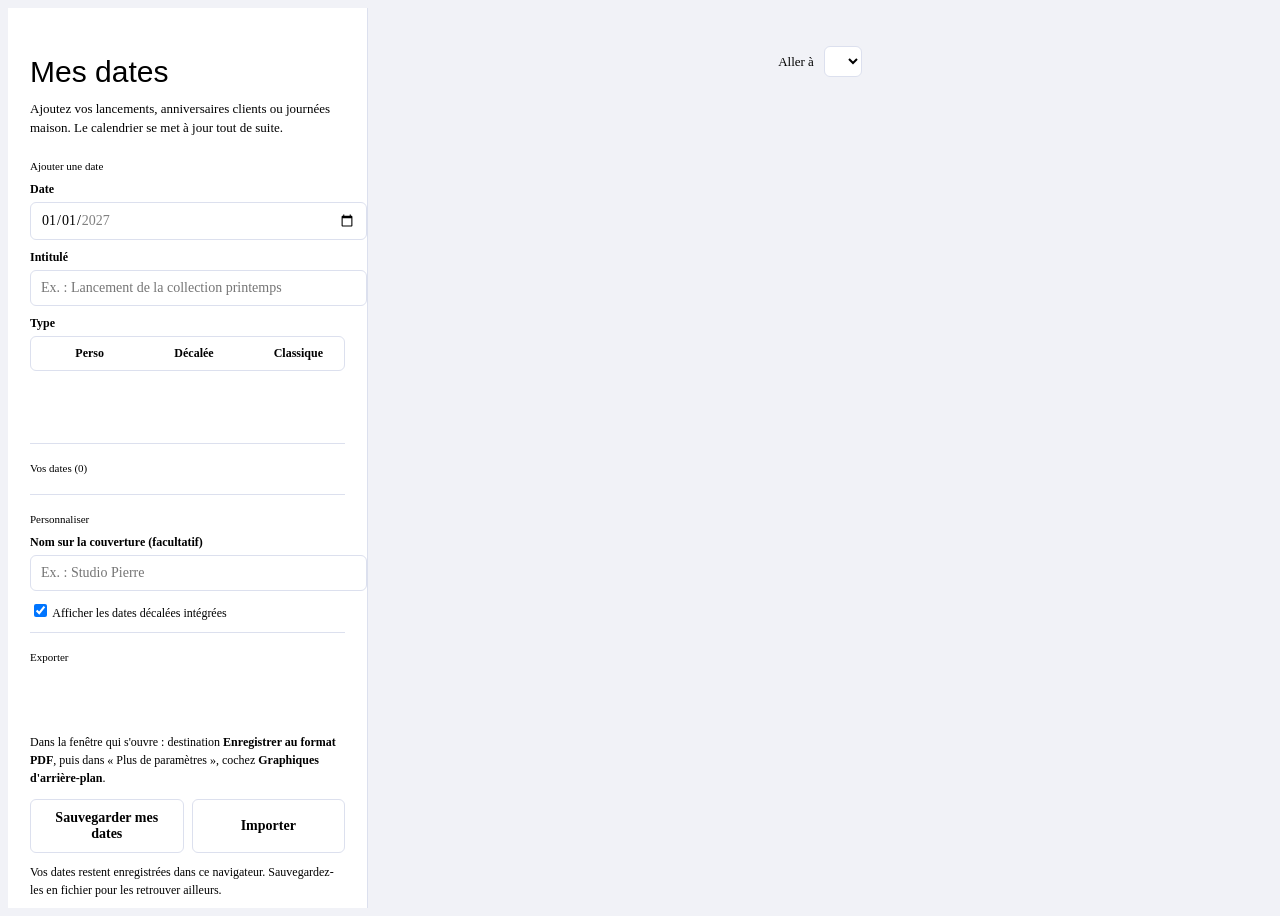
==== src/app_template.html @ 5670cacb "Générateur de calendrier social media 2027 Co-Authored-By: Claude Opus 5.5 <noreply@anthropic.com>" ====
<!doctype html>
<html lang="fr">
<head>
<meta charset="utf-8">
<meta name="viewport" content="width=device-width, initial-scale=1">
<title>Générateur · Calendrier social media 2027</title>
<style>
/*CSS*/
/* ================= interface (écran uniquement) ================= */
:root { --ui:#F1F2F7; --line:#DCE0EE; }
body { background: var(--ui); }
.app { display: grid; grid-template-columns: 360px 1fr; height: 100vh; }
.ui { background: #fff; border-right: 1px solid var(--line); overflow-y: auto; padding: 24px 22px 40px; font-size: 14px; }
.ui h2 { font-family: 'Bagel Fat One', sans-serif; font-weight: 400; font-size: 30px; line-height: 1; margin-bottom: 6px; }
.ui .intro { color: var(--soft); font-size: 13px; line-height: 1.45; margin-bottom: 22px; }
.ui section { border-top: 1px solid var(--line); padding: 18px 0 6px; }
.ui .lbl { font-size: 11px; margin-bottom: 10px; }
.ui label { display: block; font-size: 12px; font-weight: 600; margin: 10px 0 5px; }
.ui input[type=date], .ui input[type=text] { width: 100%; font: inherit; color: var(--blue); padding: 9px 10px; border: 1.5px solid var(--line); border-radius: 6px; background: #fff; }
.ui input:focus-visible, .ui button:focus-visible, .ui select:focus-visible { outline: 2px solid var(--pink); outline-offset: 2px; }
.seg { display: flex; border: 1.5px solid var(--line); border-radius: 6px; overflow: hidden; }
.seg label { flex: 1; margin: 0; text-align: center; font-weight: 600; font-size: 12px; cursor: pointer; }
.seg input { position: absolute; opacity: 0; pointer-events: none; }
.seg span { display: flex; align-items: center; justify-content: center; gap: 6px; padding: 9px 4px; }
.seg input:checked + span { background: var(--pinkt); }
.seg input:focus-visible + span { outline: 2px solid var(--pink); outline-offset: -2px; }
.mk { display: inline-block; width: 7px; height: 7px; }
.mk.fun { border-radius: 50%; background: var(--pink); }
.mk.perso { background: var(--blue); transform: rotate(45deg); }
.mk.none { border: 1.5px solid var(--soft); border-radius: 50%; }
.btn { font: inherit; font-weight: 700; font-size: 14px; border: 0; border-radius: 6px; padding: 10px 14px; cursor: pointer; }
.btn.main { background: var(--pink); color: #fff; width: 100%; margin-top: 14px; }
.btn.main:hover { background: #F0309F; }
.btn.sec { background: #fff; color: var(--blue); border: 1.5px solid var(--line); }
.btn.sec:hover { border-color: var(--blue); }
.row { display: flex; gap: 8px; margin-top: 8px; }
.row .btn { flex: 1; }
.err { color: #C4127A; font-size: 12px; min-height: 16px; margin-top: 6px; }
.mine { list-style: none; margin-top: 4px; }
.mine li { display: grid; grid-template-columns: 44px 12px 1fr 26px; align-items: center; gap: 6px; padding: 7px 0; border-bottom: 1px solid #EEF0F6; font-size: 13px; }
.mine .d { font-family: 'Martian Mono', monospace; font-size: 11px; font-weight: 700; }
.mine button { border: 0; background: none; color: var(--soft); font-size: 18px; line-height: 1; cursor: pointer; border-radius: 4px; }
.mine button:hover { color: var(--pink); }
.empty { color: var(--soft); font-size: 13px; padding: 6px 0; }
.check { display: flex; gap: 8px; align-items: center; font-weight: 500 !important; }
.help { color: var(--soft); font-size: 12px; line-height: 1.5; margin-top: 10px; }
.help b { color: var(--blue); }
.preview { overflow-y: auto; padding: 28px; display: flex; flex-direction: column; align-items: center; gap: 22px; }
.preview .page { zoom: var(--z, .62); box-shadow: 0 2px 14px rgba(50,85,164,.14); flex: none; }
.bar { position: sticky; top: -28px; z-index: 5; align-self: stretch; display: flex; gap: 10px; justify-content: center; align-items: center;
  background: var(--ui); padding: 10px 0; font-size: 13px; }
.bar select { font: inherit; color: var(--blue); padding: 6px 8px; border: 1.5px solid var(--line); border-radius: 6px; background: #fff; }
.toast { position: fixed; bottom: 18px; left: 50%; transform: translateX(-50%); background: var(--blue); color: #fff; padding: 9px 16px; border-radius: 6px; font-size: 13px; opacity: 0; transition: opacity .2s; pointer-events: none; }
.toast.on { opacity: 1; }
@media (max-width: 900px) { .app { grid-template-columns: 1fr; height: auto; } .preview { --z: .3; } }
@media print {
  body { background: #fff; }
  .ui, .bar, .toast { display: none !important; }
  .app { display: block; height: auto; }
  .preview { display: block; padding: 0; overflow: visible; }
  .preview .page { zoom: 1; box-shadow: none; }
}
</style>
</head>
<body>
<div class="app">
  <aside class="ui">
    <h2>Mes dates</h2>
    <p class="intro">Ajoutez vos lancements, anniversaires clients ou journées maison. Le calendrier se met à jour tout de suite.</p>

    <form id="f" novalidate>
      <div class="lbl">Ajouter une date</div>
      <label for="fd">Date</label>
      <input id="fd" type="date" min="2027-01-01" max="2027-12-31" value="2027-01-01" required>
      <label for="ft">Intitulé</label>
      <input id="ft" type="text" maxlength="90" placeholder="Ex. : Lancement de la collection printemps" required>
      <label>Type</label>
      <div class="seg" role="radiogroup">
        <label><input type="radio" name="k" value="perso" checked><span><i class="mk perso"></i>Perso</span></label>
        <label><input type="radio" name="k" value="fun"><span><i class="mk fun"></i>Décalée</span></label>
        <label><input type="radio" name="k" value="none"><span><i class="mk none"></i>Classique</span></label>
      </div>
      <button class="btn main" type="submit">Ajouter au calendrier</button>
      <div class="err" id="err" role="alert"></div>
    </form>

    <section>
      <div class="lbl">Vos dates (<span id="cnt">0</span>)</div>
      <ul class="mine" id="mine"></ul>
    </section>

    <section>
      <div class="lbl">Personnaliser</div>
      <label for="fn">Nom sur la couverture (facultatif)</label>
      <input id="fn" type="text" maxlength="40" placeholder="Ex. : Studio Pierre">
      <label class="check"><input id="fun" type="checkbox" checked> Afficher les dates décalées intégrées</label>
    </section>

    <section>
      <div class="lbl">Exporter</div>
      <button class="btn main" id="print" type="button">Télécharger le PDF</button>
      <p class="help">Dans la fenêtre qui s'ouvre : destination <b>Enregistrer au format PDF</b>, puis dans « Plus de paramètres », cochez <b>Graphiques d'arrière-plan</b>.</p>
      <div class="row">
        <button class="btn sec" id="exp" type="button">Sauvegarder mes dates</button>
        <button class="btn sec" id="imp" type="button">Importer</button>
      </div>
      <input id="file" type="file" accept="application/json,.json" hidden>
      <p class="help">Vos dates restent enregistrées dans ce navigateur. Sauvegardez-les en fichier pour les retrouver ailleurs.</p>
    </section>
  </aside>

  <main class="preview" id="preview">
    <div class="bar">
      <label for="go">Aller à</label>
      <select id="go"></select>
    </div>
    <div id="pages" style="display:contents"></div>
  </main>
</div>
<div class="toast" id="toast"></div>

<script>
const DATA = /*DATA*/;
const { YEAR, events, tips, perles, recap } = DATA;
const MONTHS = ["Janvier","Février","Mars","Avril","Mai","Juin","Juillet","Août","Septembre","Octobre","Novembre","Décembre"];
const WD = ["lun","mar","mer","jeu","ven","sam","dim"];
const KEY = "calendrier-social-media-2027";

// ---------- état ----------
function load() {
  try {
    const s = JSON.parse(localStorage.getItem(KEY));
    if (s && Array.isArray(s.items)) return { items: s.items.filter(validItem), name: String(s.name || ""), showFun: s.showFun !== false };
  } catch (e) {}
  return { items: [], name: "", showFun: true };
}
function save() { try { localStorage.setItem(KEY, JSON.stringify(state)); } catch (e) {} }
function validItem(it) {
  return it && typeof it.t === "string" && it.t.trim() && ["perso","fun","none"].includes(it.k)
    && /^2027-\d\d-\d\d$/.test(it.d) && !isNaN(new Date(it.d + "T12:00"));
}
const state = load();

// ---------- typographie ----------
const esc = s => s.replace(/[&<>"]/g, c => ({ "&":"&amp;", "<":"&lt;", ">":"&gt;", '"':"&quot;" }[c]));
function fr(t) {
  t = t.replace(/'/g, "’");
  for (const [a, b] of [[" ?"," ?"],[" !"," !"],[" :"," :"],[" ;"," ;"],["« ","« "],[" »"," »"]]) t = t.split(a).join(b);
  return t;
}
function fmt(t, user) {
  t = fr(esc(t));
  if (user) return t;
  return t.replace(/\(([^)]*)\)/g, "<i>($1)</i>").replace(/\*/g, '<sup class="ast">*</sup>');
}
const ov = (text, cls = "") => `<span class="ov ${cls}"><span class="b">${text}</span><span class="p" aria-hidden="true">${text}</span></span>`;
const pad = n => String(n).padStart(2, "0");

// ---------- données ----------
function dayEvents(m, d) {
  const out = [];
  for (const t of events[`${m}-${d}`] || []) {
    const fun = t.startsWith("~");
    if (fun && !state.showFun) continue;
    out.push({ html: fmt(fun ? t.slice(1) : t), k: fun ? "fun" : "" });
  }
  for (const it of state.items) {
    const [, mm, dd] = it.d.split("-").map(Number);
    if (mm === m && dd === d) out.push({ html: fmt(it.t, true), k: it.k === "none" ? "" : it.k });
  }
  return out;
}
const isFerie = (m, d) => (events[`${m}-${d}`] || []).some(t => t.includes("(férié)"));
function isoWeek(date) {
  const d = new Date(Date.UTC(date.getFullYear(), date.getMonth(), date.getDate()));
  const day = d.getUTCDay() || 7;
  d.setUTCDate(d.getUTCDate() + 4 - day);
  const y0 = new Date(Date.UTC(d.getUTCFullYear(), 0, 1));
  return Math.ceil(((d - y0) / 86400000 + 1) / 7);
}
const wday = date => (date.getDay() + 6) % 7;

// ---------- pages ----------
function dayRow(date) {
  const m = date.getMonth() + 1, d = date.getDate(), w = wday(date);
  const evs = dayEvents(m, d).map(e => `<p class="${e.k}">${e.html}</p>`).join("");
  return `<div class="day${w >= 5 ? " we" : ""}"><div class="dn"><span class="num${isFerie(m, d) ? " fer" : ""}">${pad(d)}</span>` +
         `<span class="wd">${WD[w]}</span></div><div class="evs">${evs}</div></div>`;
}
function monthPage(m) {
  const n = new Date(YEAR, m, 0).getDate();
  const days = Array.from({ length: n }, (_, i) => new Date(YEAR, m - 1, i + 1));
  const per = Math.ceil(n / 3);
  const cols = [days.slice(0, per), days.slice(per, 2 * per), days.slice(2 * per)].map(c =>
    `<div class="col">${c.map((d, i) => (wday(d) === 0 || i === 0 ? `<div class="wk">sem. ${pad(isoWeek(d))}</div>` : "") + dayRow(d)).join("")}</div>`).join("");
  const ouvres = days.filter(d => wday(d) < 5 && !isFerie(m, d.getDate())).length;
  let nFun = 0, hasAst = false, hasPerso = false;
  for (const d of days) for (const e of dayEvents(m, d.getDate())) {
    if (e.k === "fun") nFun++;
    if (e.k === "perso") hasPerso = true;
    if (e.html.includes('class="ast"')) hasAst = true;
  }
  const [[pm, pd], pname, pidea] = perles[m - 1];
  const [tb, tr] = tips[m - 1];
  const name = MONTHS[m - 1];
  const fs = Math.min(40, 178 / (name.length * 0.74));
  return `<section class="page month" id="p${m}">
  <div class="vt" style="font-size:${fs.toFixed(1)}mm">${ov(name)}</div>
  <div class="info">
    <div class="meta">${YEAR}<br>${n} jours · ${ouvres} ouvrés<br>${nFun} date${nFun > 1 ? "s" : ""} décalée${nFun > 1 ? "s" : ""}</div>
    <div class="blk"><div class="lbl">Le conseil</div><p class="tip"><b>${fr(esc(tb))}</b>${fr(esc(tr))}</p></div>
    <div class="perle"><div class="lbl">Idée de post</div><div class="pdate">${ov(`${pad(pd)}.${pad(pm)}`)}</div>
      <div class="pname">${fr(esc(pname))}</div><p>${fr(esc(pidea))}</p></div>
    <div class="legend">
      ${hasPerso ? '<span><i class="dia"></i> vos dates</span>' : ""}
      <span><i class="dot"></i> date décalée</span>
      <span><i class="fr">01</i> férié</span>
      ${hasAst ? '<span><sup class="ast">*</sup> date à confirmer</span>' : ""}
    </div>
  </div>
  <div class="cols">${cols}</div>
</section>`;
}
function cover() {
  let tot = 0, fun = 0;
  for (let m = 1; m <= 12; m++) for (let d = 1; d <= new Date(YEAR, m, 0).getDate(); d++)
    for (const e of dayEvents(m, d)) { tot++; if (e.k === "fun") fun++; }
  const who = state.name.trim() ? ` · ${fr(esc(state.name.trim()))}` : "";
  const funTxt = fun ? `, et ${fun} dates franchement décalées pour les jours où l’inspiration fait grève.` : ".";
  return `<section class="page cover" id="p0">
  <div class="cyear">${ov("20", "l1")}${ov("27", "l2")}</div>
  <div class="cright">
    <div class="lbl">Calendrier social media${who}</div>
    <h1>${tot} dates pour publier en ${YEAR}.</h1>
    <p>Des journées officielles, des événements à ne pas rater${funTxt}</p>
    <ul><li>12 mois, jour par jour</li><li>Un conseil et une idée de post par mois</li><li>Fériés, vacances scolaires, grands rendez-vous</li></ul>
  </div>
</section>`;
}
function back() {
  const who = state.name.trim() ? `${fr(esc(state.name.trim()))} · ` : "";
  return `<section class="page back" id="p14"><div class="bmsg">${ov("À l’année<br>prochaine.")}</div>
  <div class="bfoot">${who}Calendrier social media ${YEAR} · rendez-vous en 2028</div></section>`;
}

// Réduit le texte d'un mois si une colonne déborde
function fit(page) {
  let k = 1;
  page.style.setProperty("--k", k);
  const cols = [...page.querySelectorAll(".col")];
  const over = () => cols.some(c => c.scrollHeight > c.clientHeight + 1);
  while (over() && k > 0.62) { k -= 0.04; page.style.setProperty("--k", k.toFixed(2)); }
}

const $ = id => document.getElementById(id);
function render() {
  const html = [cover()];
  for (let m = 1; m <= 12; m++) html.push(monthPage(m));
  html.push(recap.replace('class="page recap"', 'class="page recap" id="p13"'), back());
  const y = $("preview").scrollTop;
  $("pages").innerHTML = html.join("");
  document.querySelectorAll(".page.month").forEach(fit);
  $("preview").scrollTop = y;
  renderList();
}
function renderList() {
  const items = [...state.items].sort((a, b) => a.d.localeCompare(b.d));
  $("cnt").textContent = items.length;
  $("mine").innerHTML = items.length ? items.map(it => {
    const [, mm, dd] = it.d.split("-");
    return `<li><span class="d">${dd}.${mm}</span><i class="mk ${it.k}"></i><span>${esc(it.t)}</span>` +
           `<button type="button" data-id="${it.id}" aria-label="Supprimer ${esc(it.t)}">×</button></li>`;
  }).join("") : '<li class="empty">Aucune date pour l’instant.</li>';
}
function toast(msg) { const t = $("toast"); t.textContent = msg; t.classList.add("on"); clearTimeout(toast.h); toast.h = setTimeout(() => t.classList.remove("on"), 2200); }

// ---------- interactions ----------
$("f").addEventListener("submit", e => {
  e.preventDefault();
  const d = $("fd").value, t = $("ft").value.trim(), k = document.querySelector("input[name=k]:checked").value;
  if (!/^2027-/.test(d)) { $("err").textContent = "Choisissez une date en 2027."; return; }
  if (!t) { $("err").textContent = "Ajoutez un intitulé."; $("ft").focus(); return; }
  $("err").textContent = "";
  state.items.push({ id: Date.now().toString(36) + Math.random().toString(36).slice(2, 6), d, t, k });
  save(); render();
  $("ft").value = ""; $("ft").focus();
  const m = Number(d.split("-")[1]);
  $("p" + m).scrollIntoView({ behavior: "smooth", block: "start" });
  toast(`Date ajoutée au ${d.split("-")[2]}.${d.split("-")[1]}`);
});
$("mine").addEventListener("click", e => {
  const b = e.target.closest("button[data-id]"); if (!b) return;
  state.items = state.items.filter(it => it.id !== b.dataset.id);
  save(); render(); toast("Date supprimée");
});
$("fn").value = state.name;
$("fn").addEventListener("input", e => { state.name = e.target.value; save(); render(); });
$("fun").checked = state.showFun;
$("fun").addEventListener("change", e => { state.showFun = e.target.checked; save(); render(); });
$("print").addEventListener("click", () => window.print());
$("exp").addEventListener("click", () => {
  const blob = new Blob([JSON.stringify({ version: 1, ...state }, null, 2)], { type: "application/json" });
  const a = document.createElement("a");
  a.href = URL.createObjectURL(blob); a.download = "mes-dates-2027.json"; a.click();
  setTimeout(() => URL.revokeObjectURL(a.href), 1000);
});
$("imp").addEventListener("click", () => $("file").click());
$("file").addEventListener("change", async e => {
  const f = e.target.files[0]; if (!f) return;
  try {
    const s = JSON.parse(await f.text());
    const items = (s.items || []).filter(validItem).map(it => ({ ...it, id: it.id || Math.random().toString(36).slice(2) }));
    const known = new Set(state.items.map(it => it.d + "|" + it.t));
    const added = items.filter(it => !known.has(it.d + "|" + it.t));
    state.items.push(...added);
    if (s.name && !state.name) { state.name = String(s.name); $("fn").value = state.name; }
    save(); render(); toast(`${added.length} date${added.length > 1 ? "s" : ""} importée${added.length > 1 ? "s" : ""}`);
  } catch (err) { toast("Fichier illisible : choisissez un export .json de ce générateur"); }
  e.target.value = "";
});
$("go").innerHTML = ["Couverture", ...MONTHS, "L’essentiel", "Dos"].map((l, i) => `<option value="p${i}">${l}</option>`).join("");
$("go").addEventListener("change", e => $(e.target.value).scrollIntoView({ behavior: "smooth", block: "start" }));

document.fonts.ready.then(render);
render();
</script>
</body>
</html>
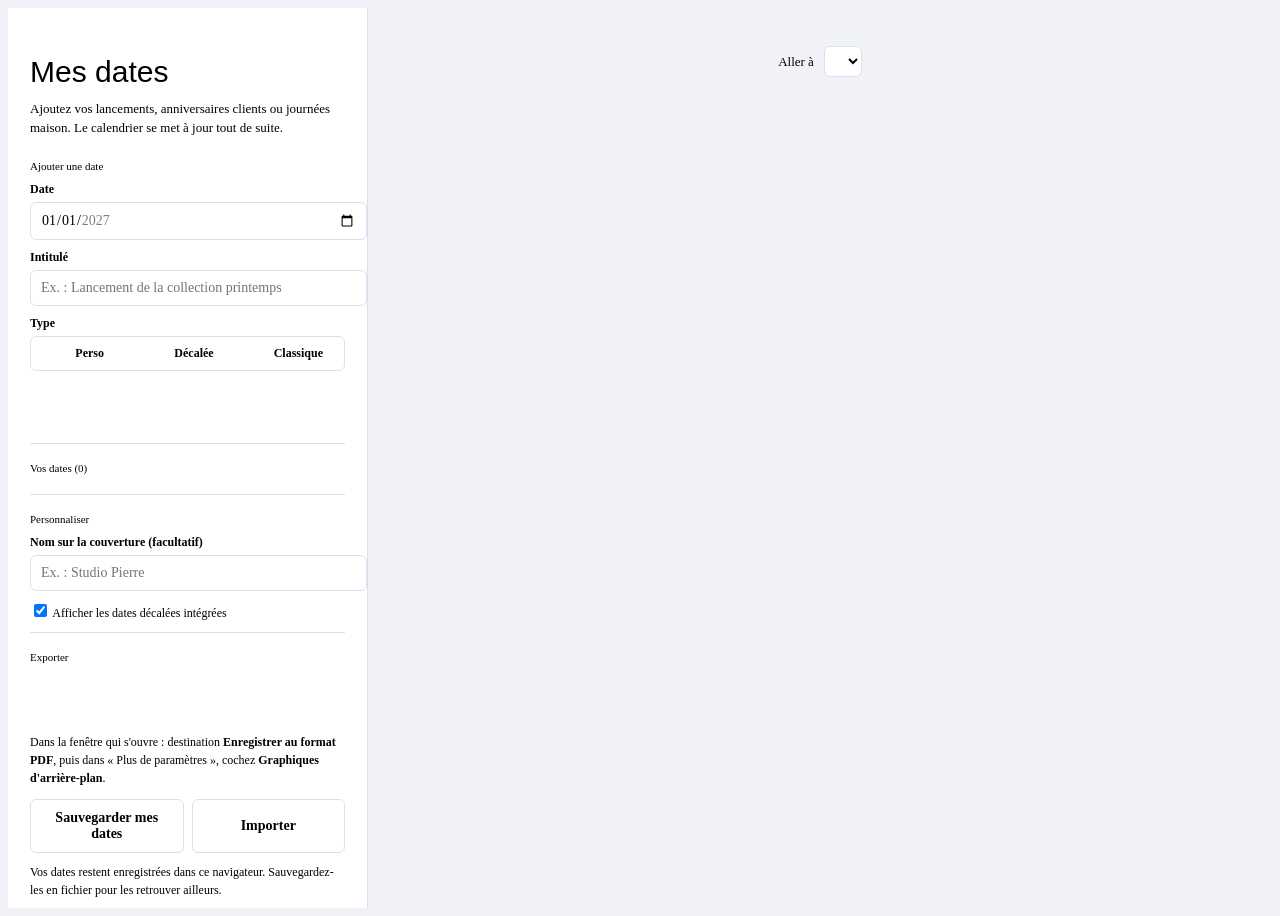
==== commit 56428a0a: "Corrige l'affichage de la liste vide Co-Authored-By: Claude Opus 5.5 <noreply@anthropic.com>" ====
--- a/src/app_template.html
+++ b/src/app_template.html
@@ -41,7 +41,7 @@
 .mine .d { font-family: 'Martian Mono', monospace; font-size: 11px; font-weight: 700; }
 .mine button { border: 0; background: none; color: var(--soft); font-size: 18px; line-height: 1; cursor: pointer; border-radius: 4px; }
 .mine button:hover { color: var(--pink); }
-.empty { color: var(--soft); font-size: 13px; padding: 6px 0; }
+.mine li.empty { display: block; color: var(--soft); font-size: 13px; padding: 6px 0; border: 0; }
 .check { display: flex; gap: 8px; align-items: center; font-weight: 500 !important; }
 .help { color: var(--soft); font-size: 12px; line-height: 1.5; margin-top: 10px; }
 .help b { color: var(--blue); }
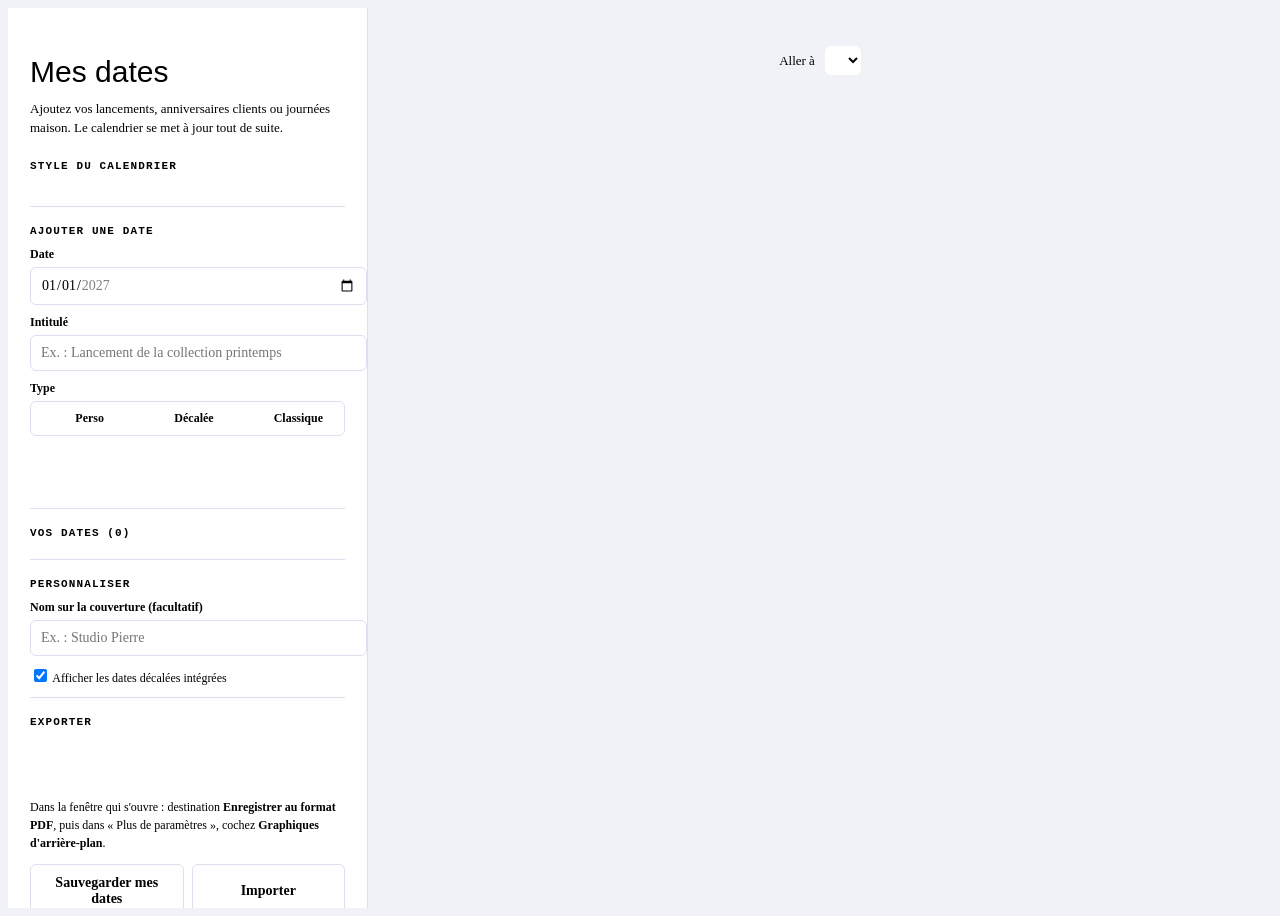
==== commit a467a7ef: "Ajoute le choix du style : Suisse, Cahier, Heatmap, Timbres et Écran Co-Authored-By: Claude Opus 5.5" ====
--- a/src/app_template.html
+++ b/src/app_template.html
@@ -5,16 +5,28 @@
 <meta name="viewport" content="width=device-width, initial-scale=1">
 <title>Générateur · Calendrier social media 2027</title>
 <style>
+/*IMPORTS*/
 /*CSS*/
+/*THEMES*/
 /* ================= interface (écran uniquement) ================= */
-:root { --ui:#F1F2F7; --line:#DCE0EE; }
+:root { --ui:#F1F2F7; --uiline:#DCE0EE; }
 body { background: var(--ui); }
+.ui { --line: var(--uiline); }
+#f { border-top: 1px solid var(--uiline); padding-top: 18px; margin-top: 18px; }
+.themes { display: grid; grid-template-columns: repeat(3, 1fr); gap: 10px 8px; }
+.themes label { margin: 0; cursor: pointer; position: relative; }
+.themes input { position: absolute; opacity: 0; pointer-events: none; }
+.themes .sw { display: block; height: 46px; border-radius: 6px; border: 1.5px solid var(--uiline); }
+.themes .nm { display: block; font-size: 12px; font-weight: 700; margin-top: 5px; }
+.themes .ds { display: block; font-size: 11px; color: var(--soft); font-weight: 400; line-height: 1.3; }
+.themes input:checked + .sw { outline: 2.5px solid var(--pink); outline-offset: 2px; }
+.themes input:focus-visible + .sw { outline: 2.5px dashed var(--pink); outline-offset: 2px; }
 .app { display: grid; grid-template-columns: 360px 1fr; height: 100vh; }
 .ui { background: #fff; border-right: 1px solid var(--line); overflow-y: auto; padding: 24px 22px 40px; font-size: 14px; }
 .ui h2 { font-family: 'Bagel Fat One', sans-serif; font-weight: 400; font-size: 30px; line-height: 1; margin-bottom: 6px; }
 .ui .intro { color: var(--soft); font-size: 13px; line-height: 1.45; margin-bottom: 22px; }
 .ui section { border-top: 1px solid var(--line); padding: 18px 0 6px; }
-.ui .lbl { font-size: 11px; margin-bottom: 10px; }
+.ui .lbl { font-family: 'Martian Mono', monospace; font-size: 11px; font-weight: 700; letter-spacing: .3mm; text-transform: uppercase; color: var(--pink); margin-bottom: 10px; }
 .ui label { display: block; font-size: 12px; font-weight: 600; margin: 10px 0 5px; }
 .ui input[type=date], .ui input[type=text] { width: 100%; font: inherit; color: var(--blue); padding: 9px 10px; border: 1.5px solid var(--line); border-radius: 6px; background: #fff; }
 .ui input:focus-visible, .ui button:focus-visible, .ui select:focus-visible { outline: 2px solid var(--pink); outline-offset: 2px; }
@@ -68,6 +80,11 @@
     <h2>Mes dates</h2>
     <p class="intro">Ajoutez vos lancements, anniversaires clients ou journées maison. Le calendrier se met à jour tout de suite.</p>
 
+    <section style="border-top:0;padding-top:0">
+      <div class="lbl" id="themes-lbl">Style du calendrier</div>
+      <div class="themes" id="themes" role="radiogroup" aria-labelledby="themes-lbl"></div>
+    </section>
+
     <form id="f" novalidate>
       <div class="lbl">Ajouter une date</div>
       <label for="fd">Date</label>
@@ -125,14 +142,26 @@
 const MONTHS = ["Janvier","Février","Mars","Avril","Mai","Juin","Juillet","Août","Septembre","Octobre","Novembre","Décembre"];
 const WD = ["lun","mar","mer","jeu","ven","sam","dim"];
 const KEY = "calendrier-social-media-2027";
+const WDFULL = ["Lundi","Mardi","Mercredi","Jeudi","Vendredi","Samedi","Dimanche"];
+// [id, nom, description, aperçu CSS]
+const THEMES = [
+  ["riso", "Riso", "2 encres fluo", "radial-gradient(circle at 42% 58%, rgba(50,85,164,.95) 0 12px, transparent 13px), radial-gradient(circle at 58% 42%, rgba(255,72,176,.85) 0 12px, transparent 13px), #fff"],
+  ["suisse", "Suisse", "sobre, aplat", "repeating-linear-gradient(180deg, transparent 0 10px, #111 10px 11px) 38% 0 / 62% 100% no-repeat, linear-gradient(90deg, #E4572E 0 34%, #fff 34%)"],
+  ["cahier", "Cahier", "Seyès, surligneur", "linear-gradient(90deg, transparent 12px, #E4474C 12px 13px, transparent 13px), linear-gradient(rgba(250,255,40,.9), rgba(250,255,40,.9)) 20px 19px / 44% 7px no-repeat, repeating-linear-gradient(180deg, transparent 0 8px, #B3ACE0 8px 9px), #FDFDFB"],
+  ["heatmap", "Heatmap", "densité de dates", "linear-gradient(90deg, #F1F3F8 0 20%, #FFE4CE 20% 40%, #FFC89E 40% 60%, #FFA066 60% 80%, #F57A3D 80%)"],
+  ["timbres", "Timbres", "rétro postal", "linear-gradient(#DFE7EC, #DFE7EC) center / calc(100% - 12px) calc(100% - 12px) no-repeat, repeating-linear-gradient(135deg, #C8372B 0 6px, #fff 6px 9px, #1F3A7A 9px 15px, #fff 15px 18px)"],
+  ["ecran", "Écran", "notifications", "linear-gradient(#fff, #fff) 10px 12px / 62% 8px no-repeat, linear-gradient(#fff, #fff) 10px 25px / 44% 8px no-repeat, #2330D9"],
+];
+const SUISSE = ["#1F5BD6","#D6336C","#2B9348","#7048E8","#E8590C","#0B8A8A","#E03131","#B7791F","#9C4221","#E4572E","#6741D9","#1A7F5A"];
 
 // ---------- état ----------
 function load() {
   try {
     const s = JSON.parse(localStorage.getItem(KEY));
-    if (s && Array.isArray(s.items)) return { items: s.items.filter(validItem), name: String(s.name || ""), showFun: s.showFun !== false };
+    if (s && Array.isArray(s.items)) return { items: s.items.filter(validItem), name: String(s.name || ""), showFun: s.showFun !== false,
+      theme: THEMES.some(t => t[0] === s.theme) ? s.theme : "riso" };
   } catch (e) {}
-  return { items: [], name: "", showFun: true };
+  return { items: [], name: "", showFun: true, theme: "riso" };
 }
 function save() { try { localStorage.setItem(KEY, JSON.stringify(state)); } catch (e) {} }
 function validItem(it) {
@@ -140,6 +169,9 @@
     && /^2027-\d\d-\d\d$/.test(it.d) && !isNaN(new Date(it.d + "T12:00"));
 }
 const state = load();
+// ?style=heatmap : ouvre directement le générateur dans ce style
+const qStyle = new URLSearchParams(location.search).get("style");
+if (THEMES.some(t => t[0] === qStyle)) state.theme = qStyle;
 
 // ---------- typographie ----------
 const esc = s => s.replace(/[&<>"]/g, c => ({ "&":"&amp;", "<":"&lt;", ">":"&gt;", '"':"&quot;" }[c]));
@@ -243,21 +275,145 @@
   <div class="bfoot">${who}Calendrier social media ${YEAR} · rendez-vous en 2028</div></section>`;
 }
 
-// Réduit le texte d'un mois si une colonne déborde
+// ---------- thèmes « gen » (Suisse, Cahier, Heatmap, Timbres, Écran) ----------
+function monthInfo(m) {
+  const n = new Date(YEAR, m, 0).getDate();
+  const days = Array.from({ length: n }, (_, i) => new Date(YEAR, m - 1, i + 1));
+  let total = 0, fun = 0, hasAst = false, hasPerso = false, busy = days[0], bn = -1;
+  for (const d of days) {
+    const evs = dayEvents(m, d.getDate());
+    total += evs.length;
+    if (evs.length > bn) { bn = evs.length; busy = d; }
+    for (const e of evs) {
+      if (e.k === "fun") fun++;
+      if (e.k === "perso") hasPerso = true;
+      if (e.html.includes('class="ast"')) hasAst = true;
+    }
+  }
+  const ouvres = days.filter(d => wday(d) < 5 && !isFerie(m, d.getDate())).length;
+  return { n, days, total, fun, hasAst, hasPerso, busy, bn, ouvres };
+}
+const numHtml = d => d < 10 ? `<span class="z">0</span>${d}` : String(d);
+const perleOf = m => { const [[pm, pd], name, idea] = perles[m - 1]; return { date: `${pad(pd)}.${pad(pm)}`, name: fr(esc(name)), idea: fr(esc(idea)) }; };
+const tipOf = m => { const [b, r] = tips[m - 1]; return `<b>${fr(esc(b))}</b>${fr(esc(r))}`; };
+function legend(I) {
+  return (I.hasPerso ? '<span><i class="mk-perso"></i> vos dates</span>' : "") +
+    '<span><i class="mk-fun"></i> date décalée</span><span><i class="mk-fer">01</i> férié</span>' +
+    (I.hasAst ? '<span><sup class="ast">*</sup> date à confirmer</span>' : "");
+}
+
+function monthGrid(m) {
+  const I = monthInfo(m), name = MONTHS[m - 1], P = perleOf(m);
+  const lead = wday(new Date(YEAR, m - 1, 1));
+  const rows = Math.ceil((lead + I.n) / 7);
+  const cells = [];
+  for (let i = 0; i < rows * 7; i++) {
+    const cur = new Date(YEAR, m - 1, 1 - lead + i), dd = cur.getDate(), we = i % 7 >= 5;
+    if (cur.getMonth() !== m - 1) { cells.push(`<div class="c out${we ? " we" : ""}"><div class="in"><span class="n">${numHtml(dd)}</span></div></div>`); continue; }
+    const evs = dayEvents(m, dd), fer = isFerie(m, dd);
+    cells.push(`<div class="c l${Math.min(evs.length, 4)}${we ? " we" : ""}${fer ? " fer" : ""}"><div class="in"><span class="n">${numHtml(dd)}</span>` +
+      (evs.length ? `<span class="cnt">×${evs.length}</span>` : "") +
+      evs.map(e => `<p class="ev ${e.k}"><span>${e.html}</span></p>`).join("") +
+      `</div>${fer ? '<div class="pm"><span>FÉRIÉ</span></div>' : ""}</div>`);
+  }
+  const heads = WDFULL.map((n, i) => `<div class="h${i >= 5 ? " we" : ""}">${n}</div>`).join("");
+  const ramp = [0, 1, 2, 3, 4].map(i => `<i class="l${i}"></i>`).join("");
+  const acc = state.theme === "suisse" ? `;--acc:${SUISSE[m - 1]}` : "";
+  return `<section class="page month" id="p${m}" style="--rows:${rows};--len:${name.length}${acc}">
+  <div class="side">
+    <div class="ttl"><div class="mt">${ov(name)}</div><div class="my">${YEAR}</div>
+      <div class="sub">Émission du mois · ${I.n} valeurs${I.fun ? ` · dont ${I.fun} fantaisie` : ""}</div></div>
+    <div class="kpi"><div class="kbig">${I.total}</div><div class="bl">dates à exploiter ce mois-ci</div>
+      <ul class="stats"><li><b>${I.fun}</b> décalées</li><li><b>${I.ouvres}</b> jours ouvrés</li>
+      <li><b>${WDFULL[wday(I.busy)].toLowerCase()} ${I.busy.getDate()}</b> jour le plus chargé (${I.bn})</li></ul>
+      <div class="ramp">moins ${ramp} plus</div></div>
+    <div class="note tip"><div class="k">Le conseil</div><p>${tipOf(m)}</p></div>
+    <div class="note idea"><div class="k">Idée de post<span class="kd"> · ${P.date}</span></div><div class="pd">${P.date}</div><p><b>${P.name}</b> — ${P.idea}</p></div>
+  </div>
+  <div class="bignum"><span>${m}</span></div>
+  <div class="g">${heads}${cells.join("")}</div>
+  <div class="leg">${legend(I)}</div>
+</section>`;
+}
+
+function monthEcran(m) {
+  const I = monthInfo(m), name = MONTHS[m - 1], P = perleOf(m);
+  const weeks = [];
+  for (const d of I.days) {
+    const w = isoWeek(d);
+    if (!weeks.length || weeks[weeks.length - 1].w !== w) weeks.push({ w, days: [] });
+    weeks[weeks.length - 1].days.push(d);
+  }
+  const cols = weeks.map(({ w, days }) => `<div class="col"><div class="wk">sem. ${pad(w)}</div>` + days.map(d => {
+    const dd = d.getDate(), wd = wday(d);
+    return `<div class="dh${wd >= 5 ? " we" : ""}">${WD[wd]} ${pad(dd)}</div>` + dayEvents(m, dd).map(e =>
+      `<div class="nt ${e.k}"><i class="ic ${e.html.includes("(férié)") ? "fer" : e.k}"></i><div>${e.html}</div></div>`).join("");
+  }).join("") + "</div>").join("");
+  const lg = (I.hasPerso ? '<span class="lg"><i class="ic perso"></i> vos dates</span>' : "") +
+    '<span class="lg"><i class="ic fun"></i> décalée</span><span class="lg"><i class="ic fer"></i> férié</span>' +
+    (I.hasAst ? '<span class="lg"><sup class="ast">*</sup> à confirmer</span>' : "");
+  return `<section class="page month" id="p${m}" style="--len:${name.length};--n:${weeks.length}">
+  <div class="clockm">${name}</div>
+  <div class="date">${YEAR} · ${I.n} jours · ${I.ouvres} ouvrés · ${I.total} notifications ${lg}</div>
+  <div class="widgets">
+    <div class="wg"><div class="k">Conseil du mois</div><p>${tipOf(m)}</p></div>
+    <div class="wg"><div class="k">Idée de post · ${P.date}</div><p><b>${P.name}</b> — ${P.idea}</p></div>
+  </div>
+  <div class="cols">${cols}</div>
+</section>`;
+}
+
+function yearHeat() {
+  const start = new Date(YEAR - 1, 11, 28); // lundi 28/12/2026
+  let cells = "";
+  for (let i = 0; i < 53 * 7; i++) {
+    const d = new Date(start.getFullYear(), start.getMonth(), start.getDate() + i);
+    cells += d.getFullYear() !== YEAR ? '<i class="x"></i>' : `<i class="l${Math.min(dayEvents(d.getMonth() + 1, d.getDate()).length, 4)}"></i>`;
+  }
+  const lab = MONTHS.map(n => `<span>${n.slice(0, 3).toLowerCase()}.</span>`).join("");
+  return `<div class="yh">${cells}</div><div class="yl">${lab}</div>`;
+}
+
+function coverGen() {
+  let tot = 0, fun = 0;
+  for (let m = 1; m <= 12; m++) for (let d = 1; d <= new Date(YEAR, m, 0).getDate(); d++)
+    for (const e of dayEvents(m, d)) { tot++; if (e.k === "fun") fun++; }
+  const who = state.name.trim() ? ` · ${fr(esc(state.name.trim()))}` : "";
+  const funTxt = fun ? `, et ${fun} dates franchement décalées pour les jours où l’inspiration fait grève.` : ".";
+  const txt = `<div class="cv-txt"><div class="k">Calendrier social media${who}</div><h1>${tot} dates pour publier en ${YEAR}.</h1>
+    <p>Des journées officielles, des événements à ne pas rater${funTxt}</p>
+    <ul><li>12 mois, jour par jour</li><li>Un conseil et une idée de post par mois</li><li>Fériés, vacances scolaires, grands rendez-vous</li></ul></div>`;
+  const ramp = [0, 1, 2, 3, 4].map(i => `<i class="l${i}"></i>`).join("");
+  const art = {
+    suisse: `<div class="cv-art"><div class="cv-num">20<br>27</div></div>`,
+    cahier: `<div class="cv-art"><div class="cv-cur">2027</div><div class="cv-sub">mon année de publications</div></div>`,
+    heatmap: `<div class="cv-art"><div class="cv-y">2027</div>${yearHeat()}<div class="cv-cap">moins ${ramp} plus · une case = un jour</div></div>`,
+    timbres: `<div class="cv-art"><div class="stamp"><div class="sv">Émission annuelle · 365 valeurs</div><div><div class="sy">2027</div><div class="sn">Calendrier<br>social media</div></div></div><div class="cv-pm">1<sup>er</sup> JANV.<br>2027</div></div>`,
+    ecran: `<div class="clock">20:27</div><div class="cdate">vendredi 1 janvier</div><div class="nts">
+      <div class="nt"><i class="ic fer"></i><div><b>Jour de l’an</b> — la première date de l’année</div></div>
+      <div class="nt"><i class="ic"></i><div><b>Journée des Community Managers</b> · lundi 25 janvier</div></div>
+      <div class="nt"><i class="ic fun"></i><div><b>Journée du papier bulle</b> · le même jour</div></div></div>`,
+  }[state.theme];
+  return `<section class="page cover" id="p0">${art}${txt}</section>`;
+}
+
+// Réduit le texte d'un mois si une colonne ou une case déborde
 function fit(page) {
   let k = 1;
   page.style.setProperty("--k", k);
-  const cols = [...page.querySelectorAll(".col")];
-  const over = () => cols.some(c => c.scrollHeight > c.clientHeight + 1);
-  while (over() && k > 0.62) { k -= 0.04; page.style.setProperty("--k", k.toFixed(2)); }
+  const els = [...page.querySelectorAll(".col, .in")];
+  const over = () => els.some(c => c.scrollHeight > c.clientHeight + 1);
+  while (over() && k > 0.6) { k -= 0.04; page.style.setProperty("--k", k.toFixed(2)); }
 }
 
 const $ = id => document.getElementById(id);
 function render() {
-  const html = [cover()];
-  for (let m = 1; m <= 12; m++) html.push(monthPage(m));
+  const t = state.theme, riso = t === "riso";
+  const html = [riso ? cover() : coverGen()];
+  for (let m = 1; m <= 12; m++) html.push(riso ? monthPage(m) : t === "ecran" ? monthEcran(m) : monthGrid(m));
   html.push(recap.replace('class="page recap"', 'class="page recap" id="p13"'), back());
   const y = $("preview").scrollTop;
+  $("pages").className = riso ? "th-riso" : `gen th-${t}`;
   $("pages").innerHTML = html.join("");
   document.querySelectorAll(".page.month").forEach(fit);
   $("preview").scrollTop = y;
@@ -297,6 +453,14 @@
 $("fn").addEventListener("input", e => { state.name = e.target.value; save(); render(); });
 $("fun").checked = state.showFun;
 $("fun").addEventListener("change", e => { state.showFun = e.target.checked; save(); render(); });
+$("themes").innerHTML = THEMES.map(([id, nm, ds, sw]) =>
+  `<label><input type="radio" name="theme" value="${id}"${id === state.theme ? " checked" : ""}>` +
+  `<span class="sw" style="background:${sw}"></span><span class="nm">${nm}</span><span class="ds">${ds}</span></label>`).join("");
+$("themes").addEventListener("change", e => {
+  if (e.target.name !== "theme") return;
+  state.theme = e.target.value; save(); render();
+  toast(`Style « ${THEMES.find(t => t[0] === state.theme)[1]} » appliqué`);
+});
 $("print").addEventListener("click", () => window.print());
 $("exp").addEventListener("click", () => {
   const blob = new Blob([JSON.stringify({ version: 1, ...state }, null, 2)], { type: "application/json" });
